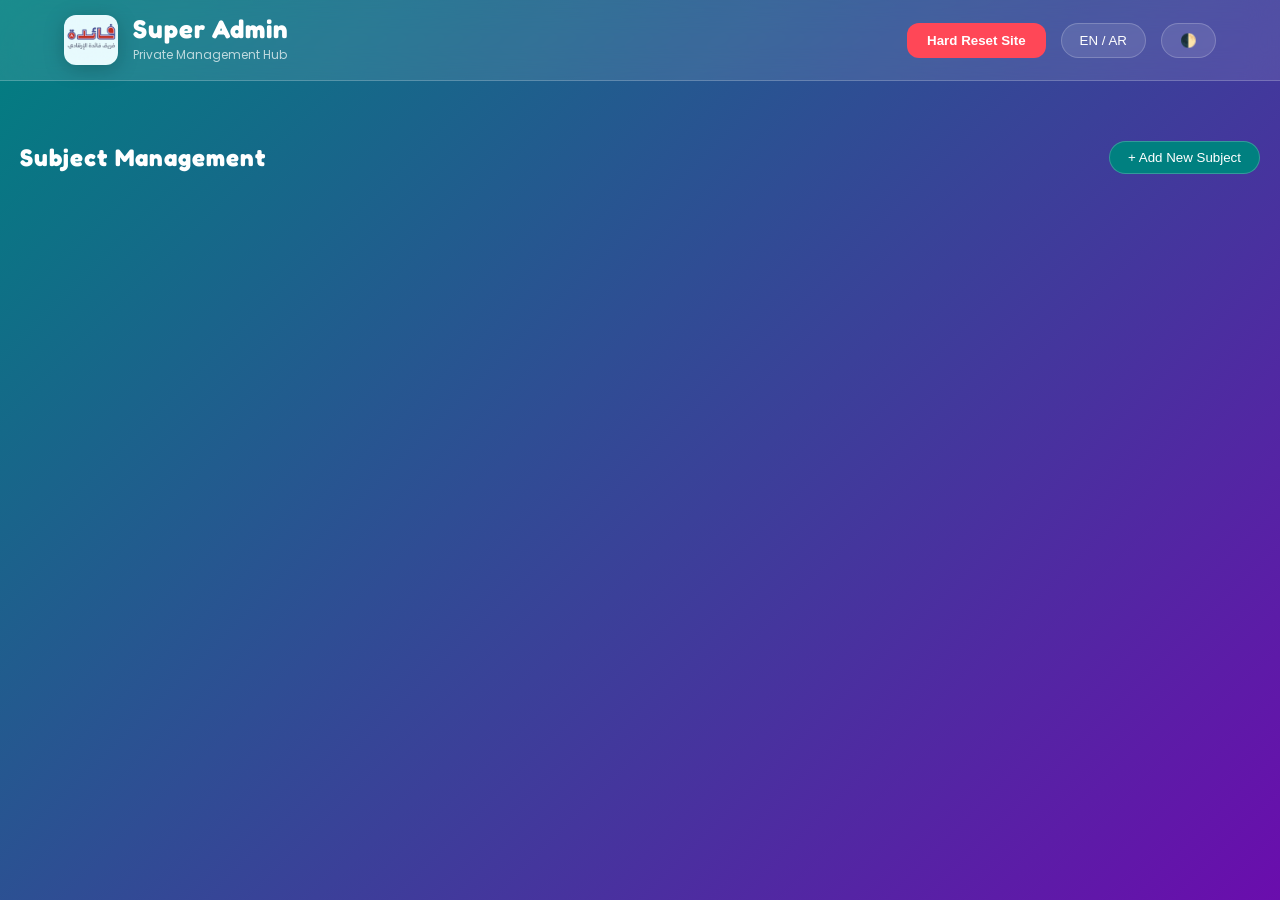
==== super-admin.html @ b4e2448b "Add files via upload" ====
<!DOCTYPE html>
<html lang="en">

<head>
    <meta charset="UTF-8">
    <meta name="viewport" content="width=device-width, initial-scale=1.0">
    <title>Super Admin - Private Control Panel</title>
    <link rel="stylesheet" href="styles.css">

    <!-- Site Favicon Configuration -->
    <link rel="icon" type="image/png" href="icon_online-course.png">
    <link rel="apple-touch-icon" href="icon_online-course.png">

    <link
        href="https://fonts.googleapis.com/css2?family=Cairo:wght@400;600;700&family=Poppins:wght@300;400;600&family=Fredoka+One&display=swap"
        rel="stylesheet">
    <link rel="stylesheet" href="https://cdnjs.cloudflare.com/ajax/libs/font-awesome/6.0.0/css/all.min.css">
</head>

<body class="admin-body">
    <!-- Interactive Loader Screen -->
    <div id="site-loader">
        <img src="fayida_logo.png" alt="Loading..." class="loader-logo">
        <div class="loader-text">Fayida Admin</div>
    </div>

    <header class="main-header">
        <div class="header-content">
            <a href="index.html" class="logo-area" style="text-decoration: none; color: inherit;">
                <!-- Official Site Logo -->
                <img src="fayida_logo.png" alt="Fayida Team Logo" class="site-logo">
                <div class="logo-text">
                    <h1 class="fredoka">Super Admin</h1>
                    <p>Private Management Hub</p>
                </div>
            </a>
            <div class="header-controls">
                <button onclick="hardReset()" class="danger-btn">Hard Reset Site</button>
                <button id="lang-toggle" class="icon-btn">EN / AR</button>
                <button id="theme-toggle" class="icon-btn">🌓</button>
            </div>
        </div>
    </header>

    <main class="app-main admin-dashboard">
        <div class="admin-header">
            <h2>Subject Management</h2>
            <button class="icon-btn" onclick="openOverlay('add-subject-overlay')"
                style="background:var(--primary-teal);">+ Add New Subject</button>
        </div>

        <div id="admin-subjects-grid" class="admin-grid">
            <!-- Subjects will be rendered here -->
        </div>
    </main>

    <!-- Overlay: Add Subject -->
    <div id="add-subject-overlay" class="overlay">
        <div class="form-card">
            <h3>Add New Subject</h3>
            <p style="opacity:0.7; margin-bottom:20px;">Subjects will immediately be visible on the student portal once
                saved.</p>

            <div class="form-group">
                <label>Subject Name</label>
                <input type="text" id="new-subject-name" placeholder="e.g. Programming Fundamentals">
            </div>

            <div class="form-group">
                <label>Specialization</label>
                <select id="new-subject-major" onchange="adaptSubjectForm(this.value)">
                    <option value="cs">Computer Science</option>
                    <option value="business">Business Administration</option>
                    <option value="health">Health Sciences</option>
                    <option value="english">English Literature</option>
                </select>
            </div>

            <div id="adaptive-hint"
                style="margin-bottom:20px; font-size:0.85rem; padding:10px; border-radius:10px; background:rgba(255,255,255,0.05); display:none;">
                <!-- Adaptive hint text -->
            </div>

            <div class="form-group">
                <label>Total Weeks (1-9)</label>
                <input type="number" id="new-subject-weeks" value="9" min="1" max="9">
            </div>

            <div class="actions-row">
                <button class="icon-btn" onclick="addSubject()" style="background:var(--primary-teal); flex:1;">Save &
                    Create</button>
                <button class="icon-btn" onclick="closeOverlay('add-subject-overlay')" style="flex:1;">Cancel</button>
            </div>
        </div>
    </div>

    <!-- Overlay: Week Editor -->
    <div id="week-editor-overlay" class="overlay">
        <div class="form-card" style="max-width: 800px;">
            <div style="display:flex; justify-content:space-between; align-items:flex-start; margin-bottom:30px;">
                <div>
                    <h3 id="editor-subject-name">Subject Name</h3>
                    <p style="opacity:0.7;">Weekly Content Controller</p>
                </div>
                <div style="display:flex; gap:10px;">
                    <button class="icon-btn" onclick="cloneCurrentWeek()" style="background:var(--primary-purple);">
                        <i class="fas fa-copy"></i> Clone Current Week
                    </button>
                    <button class="danger-btn" onclick="saveWeekFromForm(); closeOverlay('week-editor-overlay');">Save &
                        Close</button>
                </div>
            </div>

            <div id="week-tabs-row" class="week-tab-row">
                <!-- Week tabs rendered here -->
            </div>

            <div class="editor-body admin-sectioned-layout">
                <section class="admin-form-section">
                    <h4 class="section-title"><i class="fas fa-info-circle"></i> Basic Info</h4>
                    <div class="form-group">
                        <label>Week Title</label>
                        <input type="text" id="edit-week-title" placeholder="Introduction to...">
                    </div>
                </section>

                <section class="admin-form-section">
                    <h4 class="section-title"><i class="fas fa-clock"></i> Scheduling</h4>
                    <div style="display:grid; grid-template-columns: 1fr 1fr; gap:20px;">
                        <div class="form-group">
                            <label>Opening Date & Time</label>
                            <input type="datetime-local" id="edit-week-date">
                        </div>
                        <div class="form-group">
                            <label>Closing Date & Time (Optional)</label>
                            <input type="datetime-local" id="edit-week-expiry">
                        </div>
                    </div>
                </section>

                <section class="admin-form-section">
                    <h4 class="section-title"><i class="fas fa-video"></i> Content & Resources</h4>
                    <div class="form-group" id="video-inputs-container">
                        <!-- Dynamic video inputs injected here -->
                    </div>
                    <div class="form-group">
                        <label>Resource Link (PDF/Drive)</label>
                        <input type="text" id="edit-week-pdf" placeholder="URL to materials">
                    </div>
                </section>

                <section class="admin-form-section">
                    <h4 class="section-title"><i class="fas fa-comments"></i> interaction</h4>
                    <div class="form-group">
                        <label>Notes & Instructions</label>
                        <textarea id="edit-week-notes" rows="4"
                            placeholder="Briefly describe what students should do..."></textarea>
                    </div>
                    <div class="form-group">
                        <label>Discussion Prompt</label>
                        <input type="text" id="edit-week-discussion" placeholder="Prompt for the discussion forum">
                    </div>
                </section>
            </div>
        </div>
    </div>

    <script src="script.js"></script>
</body>

</html>
---- styles.css ----
:root {
  --primary-teal: #008080;
  --primary-purple: #6a0dad;
  --glass-bg: rgba(255, 255, 255, 0.1);
  --glass-border: rgba(255, 255, 255, 0.2);
  --text-color: #ffffff;
  --bg-gradient: linear-gradient(135deg, #008080, #6a0dad);
  --card-shadow: 0 8px 32px 0 rgba(31, 38, 135, 0.37);
  --transition-smooth: all 0.4s cubic-bezier(0.23, 1, 0.32, 1);
  --accent-color: var(--primary-teal);
}

.dark-mode {
  --glass-bg: rgba(0, 0, 0, 0.4);
  --glass-border: rgba(255, 255, 255, 0.1);
  --bg-gradient: linear-gradient(135deg, #004d4d, #330066);
}

* {
  margin: 0;
  padding: 0;
  box-sizing: border-box;
}

body {
  font-family: 'Poppins', 'Cairo', sans-serif;
  color: var(--text-color);
  background: var(--bg-gradient);
  background-attachment: fixed;
  min-height: 100vh;
  transition: var(--transition-smooth);
}

h1,
h2,
h3,
.fredoka {
  font-family: 'Fredoka One', cursive;
  letter-spacing: 1px;
}

/* Header Styling */
.main-header {
  background: var(--glass-bg);
  backdrop-filter: blur(15px);
  border-bottom: 1px solid var(--glass-border);
  padding: 15px 5%;
  position: sticky;
  top: 0;
  z-index: 1000;
}

.header-content {
  display: flex;
  justify-content: space-between;
  align-items: center;
  max-width: 1400px;
  margin: 0 auto;
}

.logo-area {
  display: flex;
  align-items: center;
  gap: 15px;
  cursor: pointer;
}

.logo-placeholder {
  width: 45px;
  height: 45px;
  background: white;
  border-radius: 12px;
  display: flex;
  justify-content: center;
  align-items: center;
  color: var(--primary-teal);
  font-size: 1.5rem;
  box-shadow: 0 4px 15px rgba(0, 0, 0, 0.1);
  display: none;
  /* Hide placeholder since we have the real logo */
}

.logo-text h1 {
  font-size: 1.6rem;
  font-weight: 700;
  margin: 0;
  line-height: 1;
}

.logo-text p {
  font-size: 0.75rem;
  opacity: 0.7;
  margin-top: 4px;
}

/* Site Logo Styling */
.site-logo {
  height: 50px;
  width: auto;
  border-radius: 12px;
  transition: var(--transition-smooth);
  filter: drop-shadow(0 4px 10px rgba(0, 0, 0, 0.2));
  animation: logoEntrance 0.8s cubic-bezier(0.175, 0.885, 0.32, 1.275);
}

@keyframes logoEntrance {
  0% {
    transform: scale(0.5) translateY(-20px);
    opacity: 0;
  }

  100% {
    transform: scale(1) translateY(0);
    opacity: 1;
  }
}

.logo-area:hover .site-logo {
  transform: scale(1.05) rotate(-2deg);
  filter: drop-shadow(0 6px 15px rgba(0, 0, 0, 0.3));
}

.logo-area:active .site-logo {
  transform: scale(0.95);
}

.header-controls {
  display: flex;
  gap: 15px;
}

.icon-btn {
  background: rgba(255, 255, 255, 0.1);
  border: 1px solid var(--glass-border);
  color: white;
  padding: 8px 18px;
  border-radius: 20px;
  cursor: pointer;
  transition: var(--transition-smooth);
}

.icon-btn:hover {
  background: rgba(255, 255, 255, 0.2);
  transform: translateY(-2px);
}

/* Main Container */
.app-main {
  max-width: 1400px;
  margin: 40px auto;
  padding: 0 20px;
  min-height: 70vh;
}

.view-container {
  display: none;
  animation: fadeIn 0.6s ease;
}

.view-container.active {
  display: block;
}

/* Search Bar */
.search-area {
  position: relative;
  margin-right: 20px;
}

.search-area input {
  background: rgba(255, 255, 255, 0.1);
  border: 1px solid var(--glass-border);
  padding: 10px 15px 10px 40px;
  border-radius: 25px;
  color: white;
  width: 250px;
  transition: var(--transition-smooth);
}

.search-area i {
  position: absolute;
  left: 15px;
  top: 50%;
  transform: translateY(-50%);
  opacity: 0.6;
}

.search-area input:focus {
  width: 350px;
  background: rgba(255, 255, 255, 0.2);
  outline: none;
  box-shadow: 0 0 20px rgba(0, 0, 0, 0.1);
}

.search-dropdown {
  position: absolute;
  top: 100%;
  left: 0;
  width: 100%;
  background: rgba(0, 0, 0, 0.9);
  backdrop-filter: blur(20px);
  border-radius: 15px;
  margin-top: 10px;
  max-height: 400px;
  overflow-y: auto;
  z-index: 2000;
  display: none;
  border: 1px solid var(--glass-border);
}

.search-result-item {
  padding: 15px;
  border-bottom: 1px solid rgba(255, 255, 255, 0.1);
  cursor: pointer;
  transition: background 0.3s;
}

.search-result-item:hover {
  background: rgba(255, 255, 255, 0.1);
}

.search-result-item .match-type {
  font-size: 0.7rem;
  text-transform: uppercase;
  opacity: 0.6;
  display: block;
}

/* Breadcrumb / Learning Path */
.breadcrumb-nav {
  display: flex;
  gap: 10px;
  margin-bottom: 30px;
  font-size: 0.9rem;
  opacity: 0.8;
}

.breadcrumb-nav span {
  cursor: pointer;
}

.breadcrumb-nav span:hover {
  text-decoration: underline;
}

.breadcrumb-nav .separator {
  opacity: 0.4;
}

.grid-layout {
  display: grid;
  grid-template-columns: repeat(auto-fill, minmax(300px, 1fr));
  gap: 25px;
  margin-top: 30px;
}

.card {
  background: var(--glass-bg);
  backdrop-filter: blur(10px);
  border: 1px solid var(--glass-border);
  border-radius: 25px;
  padding: 30px;
  cursor: pointer;
  transition: var(--transition-smooth);
  text-align: center;
}

.card:hover {
  transform: translateY(-10px) scale(1.02);
  box-shadow: 0 15px 45px rgba(0, 0, 0, 0.2);
  border-color: rgba(255, 255, 255, 0.5);
}

.card i,
.card .icon {
  font-size: 3rem;
  margin-bottom: 20px;
  display: block;
}

.card h3 {
  font-size: 1.4rem;
  margin-bottom: 10px;
}

.card p {
  font-size: 0.9rem;
  opacity: 0.7;
}

/* Navigation Bar */
.navigation-bar {
  display: flex;
  align-items: center;
  gap: 20px;
  margin-bottom: 40px;
  padding: 10px 0;
}

.back-btn {
  background: transparent;
  border: none;
  color: white;
  font-size: 1.1rem;
  cursor: pointer;
  font-weight: 600;
  opacity: 0.8;
  transition: opacity 0.3s;
}

.back-btn:hover {
  opacity: 1;
}

/* Content Layout (Subject View) */
.content-layout {
  display: grid;
  grid-template-columns: 280px 1fr;
  gap: 40px;
}

.timeline-sidebar {
  background: var(--glass-bg);
  backdrop-filter: blur(10px);
  border-radius: 25px;
  padding: 20px;
  height: fit-content;
  position: sticky;
  top: 100px;
}

.timeline-nav {
  list-style: none;
}

.timeline-nav li {
  padding: 15px 20px;
  margin-bottom: 8px;
  border-radius: 15px;
  cursor: pointer;
  transition: var(--transition-smooth);
  display: flex;
  justify-content: space-between;
  align-items: center;
  font-weight: 600;
}

.timeline-nav li:hover {
  background: rgba(255, 255, 255, 0.1);
}

.timeline-nav li.active {
  background: var(--primary-teal);
  box-shadow: 0 4px 15px rgba(0, 128, 128, 0.4);
}

.content-display {
  background: var(--glass-bg);
  backdrop-filter: blur(15px);
  border-radius: 30px;
  padding: 40px;
  border: 1px solid var(--glass-border);
}

.badge {
  background: rgba(255, 255, 255, 0.2);
  padding: 4px 12px;
  border-radius: 12px;
  font-size: 0.8rem;
  font-weight: 600;
}

.media-section {
  margin-top: 30px;
}

.media-card {
  background: rgba(255, 255, 255, 0.05);
  border-radius: 20px;
  padding: 20px;
  margin-bottom: 20px;
  border: 1px solid rgba(255, 255, 255, 0.1);
}

.media-card h4 {
  margin-bottom: 15px;
  color: #a6ffcb;
}

/* Admin Specific Styles */
.admin-dashboard {
  padding-top: 20px;
}

.admin-header {
  display: flex;
  justify-content: space-between;
  align-items: center;
  margin-bottom: 40px;
}

.danger-btn {
  background: #ff4757;
  color: white;
  border: none;
  padding: 10px 20px;
  border-radius: 12px;
  font-weight: 700;
  cursor: pointer;
  transition: var(--transition-smooth);
}

.danger-btn:hover {
  background: #ff6b81;
  transform: translateY(-2px);
  box-shadow: 0 4px 15px rgba(255, 71, 87, 0.4);
}

.admin-grid {
  display: grid;
  grid-template-columns: repeat(auto-fill, minmax(350px, 1fr));
  gap: 30px;
}

.admin-card {
  background: var(--glass-bg);
  backdrop-filter: blur(15px);
  border: 1px solid var(--glass-border);
  border-radius: 25px;
  padding: 25px;
  transition: var(--transition-smooth);
}

.admin-card:hover {
  border-color: rgba(255, 255, 255, 0.4);
}

.actions-row {
  display: flex;
  gap: 10px;
  margin-top: 20px;
}

/* Admin Sectioned Layout */
.admin-sectioned-layout {
  display: flex;
  flex-direction: column;
  gap: 30px;
}

.admin-form-section {
  background: rgba(255, 255, 255, 0.03);
  padding: 25px;
  border-radius: 20px;
  border: 1px solid rgba(255, 255, 255, 0.05);
}

.section-title {
  font-size: 1.1rem;
  margin-bottom: 20px;
  color: var(--primary-teal);
  display: flex;
  align-items: center;
  gap: 10px;
}

.opening-time-badge {
  display: inline-block;
  padding: 10px 20px;
  background: rgba(255, 255, 255, 0.1);
  border-radius: 12px;
  margin-top: 15px;
  font-weight: 600;
  border: 1px solid var(--glass-border);
}

.status-label {
  padding: 4px 10px;
  border-radius: 8px;
  font-size: 0.75rem;
  font-weight: 700;
  text-transform: uppercase;
}

.status-scheduled {
  background: #3498db;
}

.status-open {
  background: #2ecc71;
}

.status-closed {
  background: #e74c3c;
}

.status-draft {
  background: #95a5a6;
}

/* Modal / Overlay Forms */
.overlay {
  position: fixed;
  top: 0;
  left: 0;
  width: 100%;
  height: 100%;
  background: rgba(0, 0, 0, 0.8);
  backdrop-filter: blur(10px);
  display: none;
  justify-content: center;
  align-items: center;
  z-index: 2000;
  padding: 20px;
}

.overlay.active {
  display: flex;
  animation: fadeIn 0.3s ease;
}

.form-card {
  background: var(--glass-bg);
  border: 1px solid var(--glass-border);
  border-radius: 30px;
  padding: 40px;
  width: 100%;
  max-width: 600px;
  max-height: 90vh;
  overflow-y: auto;
}

.form-group {
  margin-bottom: 20px;
  text-align: left;
}

.form-group label {
  display: block;
  margin-bottom: 8px;
  font-weight: 600;
  font-size: 0.9rem;
  opacity: 0.9;
}

.form-group input,
.form-group textarea,
.form-group select {
  width: 100%;
  background: rgba(255, 255, 255, 0.05);
  border: 1px solid var(--glass-border);
  padding: 12px 15px;
  border-radius: 12px;
  color: white;
  outline: none;
  font-family: inherit;
}

.form-group input:focus {
  border-color: var(--primary-teal);
  background: rgba(255, 255, 255, 0.1);
}

/* Weekly Editor Specifics */
.week-tab-row {
  display: flex;
  gap: 5px;
  overflow-x: auto;
  margin-bottom: 25px;
  padding-bottom: 10px;
}

.week-tab {
  background: rgba(255, 255, 255, 0.1);
  padding: 8px 15px;
  border-radius: 10px;
  cursor: pointer;
  white-space: nowrap;
  font-size: 0.85rem;
}

.week-tab.active {
  background: var(--primary-teal);
}

.media-stack {
  display: flex;
  flex-direction: column;
  gap: 25px;
}

.video-container {
  position: relative;
  padding-bottom: 56.25%;
  height: 0;
  overflow: hidden;
  border-radius: 15px;
  background: #000;
}

.video-container iframe {
  position: absolute;
  top: 0;
  left: 0;
  width: 100%;
  height: 100%;
}

.download-link {
  display: inline-block;
  padding: 15px 25px;
  background: rgba(255, 255, 255, 0.1);
  border: 1px dashed var(--glass-border);
  border-radius: 15px;
  color: #a6ffcb;
  text-decoration: none;
  transition: var(--transition-smooth);
}

.download-link:hover {
  background: rgba(255, 255, 255, 0.2);
}

.notes-box {
  background: rgba(0, 0, 0, 0.2);
  padding: 20px;
  border-radius: 15px;
  font-size: 0.95rem;
  line-height: 1.6;
  border-left: 4px solid var(--primary-teal);
}

.locked-state {
  text-align: center;
  padding: 60px 20px;
  opacity: 0.8;
}

/* RTL Handling */
[dir="rtl"] {
  text-align: right;
}

[dir="rtl"] .back-btn span {
  transform: rotate(180deg);
}

/* Animations */
@keyframes fadeIn {
  from {
    opacity: 0;
    transform: translateY(10px);
  }

  to {
    opacity: 1;
    transform: translateY(0);
  }
}

@media (max-width: 992px) {
  .content-layout {
    grid-template-columns: 1fr;
  }

  .timeline-sidebar {
    position: static;
    margin-bottom: 30px;
  }
}

/* Contact Section */
.contact-section {
  display: grid;
  grid-template-columns: repeat(auto-fit, minmax(280px, 1fr));
  gap: 30px;
  margin: 80px auto;
  padding: 40px;
  background: var(--glass-bg);
  backdrop-filter: blur(20px);
  border: 1px solid var(--glass-border);
  border-radius: 40px;
  text-align: center;
}

.contact-card {
  padding: 30px;
  text-decoration: none;
  color: white;
  transition: var(--transition-smooth);
}

.contact-card i {
  font-size: 3rem;
  margin-bottom: 20px;
  display: block;
  filter: drop-shadow(0 0 10px rgba(255, 255, 255, 0.3));
}

.contact-card h4 {
  font-size: 1.4rem;
  margin-bottom: 10px;
}

.contact-card:hover {
  transform: translateY(-10px);
}

.contact-card.whatsapp:hover i {
  color: #25D366;
  filter: drop-shadow(0 0 20px #25D366);
}

.contact-card.telegram:hover i {
  color: #0088cc;
  filter: drop-shadow(0 0 20px #0088cc);
}

.contact-card.email:hover i {
  color: #ff4757;
  filter: drop-shadow(0 0 20px #ff4757);
}

.main-footer {
  text-align: center;
  padding: 40px;
  opacity: 0.6;
  font-size: 0.9rem;
  border-top: 1px solid var(--glass-border);
}

/* Animations for Icons */
@keyframes float {
  0% {
    transform: translateY(0);
  }

  50% {
    transform: translateY(-10px);
  }

  100% {
    transform: translateY(0);
  }
}

.social-float {
  animation: float 3s ease-in-out infinite;
}

/* Loader Styles */
#site-loader {
  position: fixed;
  top: 0;
  left: 0;
  width: 100%;
  height: 100%;
  background: var(--bg-gradient);
  display: flex;
  flex-direction: column;
  justify-content: center;
  align-items: center;
  z-index: 9999;
  transition: opacity 0.6s ease, visibility 0.6s;
}

#site-loader.hidden {
  opacity: 0;
  visibility: hidden;
}

.loader-logo {
  width: 100px;
  border-radius: 20px;
  animation: pulse 2s infinite ease-in-out;
  box-shadow: 0 10px 30px rgba(0, 0, 0, 0.3);
}

.loader-text {
  margin-top: 25px;
  font-family: 'Fredoka One', cursive;
  font-size: 1.8rem;
  letter-spacing: 2px;
  color: white;
  text-shadow: 0 2px 10px rgba(0, 0, 0, 0.2);
}

@keyframes pulse {
  0% {
    transform: scale(1);
    opacity: 1;
    box-shadow: 0 0 0 0 rgba(255, 255, 255, 0.4);
  }

  50% {
    transform: scale(1.05);
    opacity: 0.8;
    box-shadow: 0 0 20px 10px rgba(255, 255, 255, 0);
  }

  100% {
    transform: scale(1);
    opacity: 1;
    box-shadow: 0 0 0 0 rgba(255, 255, 255, 0);
  }
}

/* Learning Path & Progress */
.progress-container {
  width: 100%;
  height: 8px;
  background: rgba(255, 255, 255, 0.1);
  border-radius: 4px;
  margin: 15px 0;
  overflow: hidden;
}

.progress-bar {
  height: 100%;
  background: var(--accent-color);
  width: 0%;
  transition: width 1s ease;
}
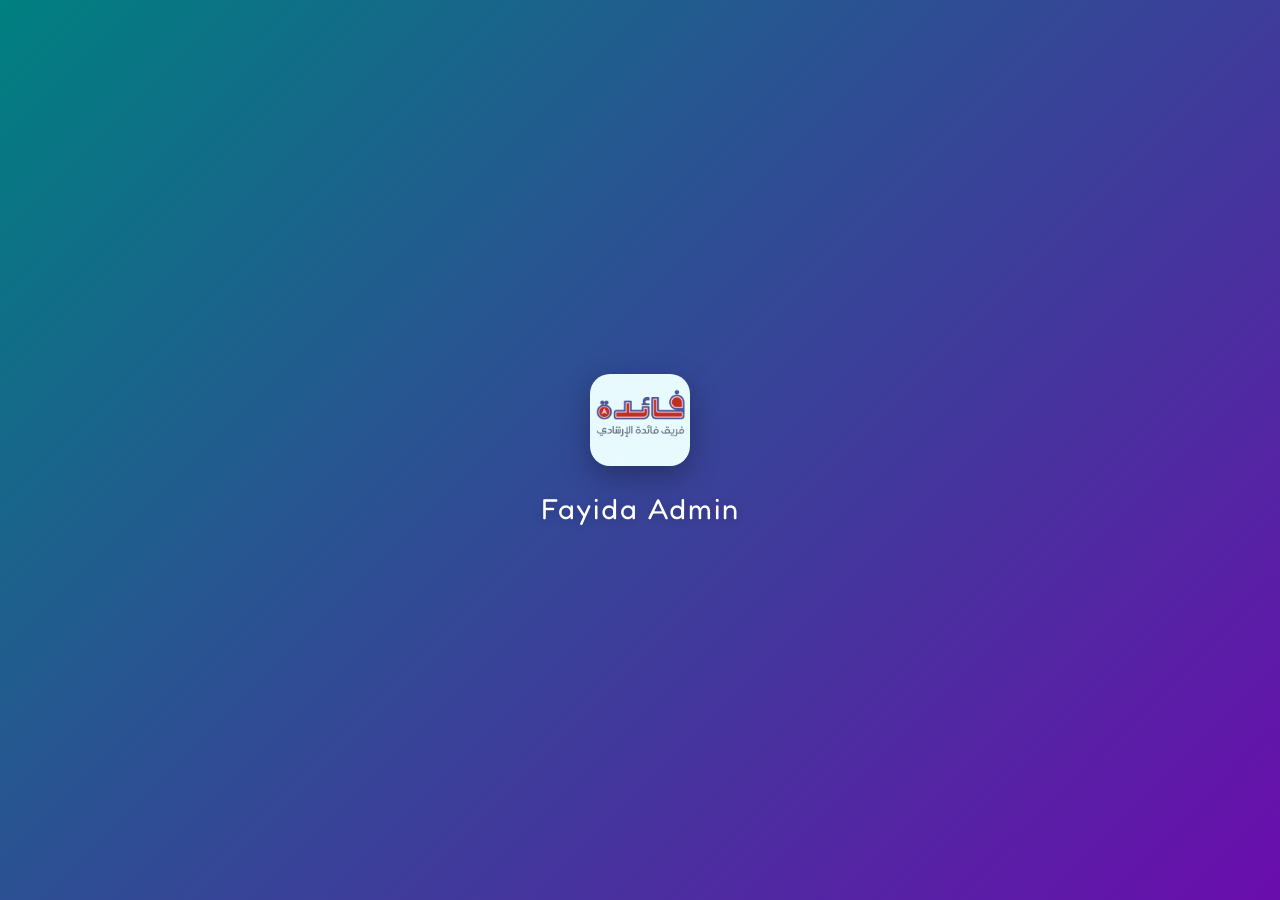
==== commit 463c6c8f: "add firebase authentication check for security" ====
--- a/super-admin.html
+++ b/super-admin.html
@@ -165,7 +165,24 @@
         </div>
     </div>
 
-    <script src="script.js"></script>
-</body>
+    <script>
+        // Norah part
+        const config = {
+            apiKey: "empty_for_now", 
+            authDomain: "fayida-team.firebaseapp.com",
+            projectId: "fayida-team"
+        };
+        
+        if (!firebase.apps.length) { 
+            firebase.initializeApp(config); 
+        }
 
-</html>+        firebase.auth().onAuthStateChanged((user) => {
+            if (!user) {
+                console.log("access denied");
+                window.location.href = "login.html";
+            }
+        });
+    </script>
+    </body>
+</html>
